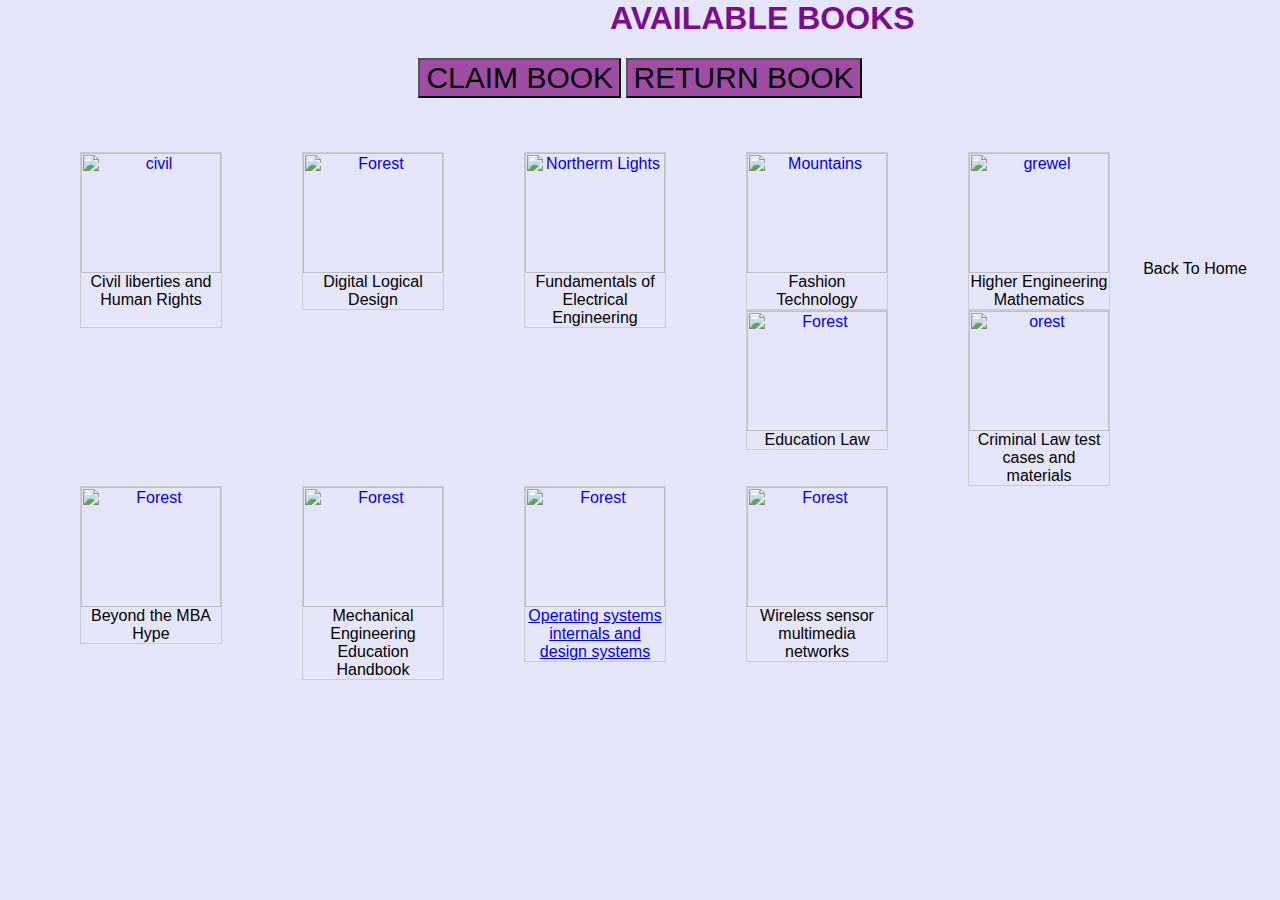
==== books.html @ 78bca704 "Add files via upload" ====
<html>

<head><title>home</title>

<meta name="viewport" content="width=device-width,intial-scale=1">
<link rel="stylesheet" href="books.css">

</head>



</div>
<h1>AVAILABLE BOOKS</h1>
<body bgcolor="lavender">

<center>


<button onclick="location.href='claim.html'" id="Claimbooks">CLAIM BOOK</button>

<button onclick="location.href='return.html'" id="Returnbooks">RETURN BOOK</button>

<br><br><br><br>

<div class="gallery">

<a target="_blank" href="images/civil.jpg">

<img src="images/civil.jpg" alt="civil" width="140" height="120">

</a>

<div class="desc">Civil liberties and Human Rights</div>&nbsp&nbsp

</div>

<div class="gallery">

<a target="_blank" href="images/dld.jpg">

<img src="images/dld.jpg" alt="Forest" width="140" height="120">

</a>

<div class="desc">Digital Logical Design

</div>

</div>

&nbsp &nbsp

<div class="gallery">

<a target="_blank" href="images/ece.jpg">
<img src="images/ece.jpg" alt="Northerm Lights" width="140" height="120">

</a>

<div class="desc">Fundamentals of Electrical Engineering

</div>

</div>

&nbsp&nbsp

<div class="gallery">

<a target="_blank" href="images/fashion.jpg">

<img src="images/fashion.jpg" alt="Mountains" width="140" height="120">

</a>

<div class="desc">Fashion Technology

</div>

</div>

<div class="gallery">

<a target="_blank" href="images/grewel.png">

<img src="images/grewel.png" alt="grewel" width="140" height="120">

</a>

<div class="desc">Higher Engineering Mathematics

</div>

</div><br><br>

<div class="gallery">

<a target="_blank" href="images/law1.jpg">
<img src="images/law1.jpg" alt="Forest" width="140" height="120">

</a>

<div class="desc">Education Law

</div>

</div>

<div class="gallery">

<a target="_blank" href="images/law2.jpg">

<img src="images/law2.jpg" alt="orest" width="140" height="120">

</a>

<div class="desc">Criminal Law test cases and materials

</div>

</div>

<div class="gallery">

<a target="_blank" href="images/mba.png">

<img src="images/mba.png" alt="Forest" width="140" height="120">

</a>

<div class="desc">Beyond the MBA Hype

</div>

</div>

<div class="gallery">

<a target="_blank" href="images/mech.jpg">

<img src="images/mech.jpg" alt="Forest" width="140" height="120">
</a>

<div class="desc">Mechanical Engineering Education Handbook

</div>

</div>

<div class="gallery">

<a target="blank" href="images/os.jpg">

<img src="images/os.jpg" alt="Forest" width="140" height="120">

<div class="desc">Operating systems internals and design systems

</div>

</div>

<div class="gallery">

<a target="_blank" href="images/sn.png">

<img src="images/sn.png" alt="Forest" width="140" height="120">

</a>

<div class="desc">Wireless sensor multimedia networks

</div>

</div>

<br><br><br><br>

<center><a href="index.html" style="text-decoration:none; color:#000000">Back To Home</a></center>

</body>

</html>
---- books.css ----
#claimbooks{

top:150px;

font-size:30px;

background-color:#a04ba4;

}
#returnbooks{

top:150px;

font-size:30px;
font-family: Verdana, Geneva, Tahoma, sans-serif;

background-color:#a04ba4;

}
h1{
	margin-left: 610px;
	color: #7c0b90;
	
}
body {
  margin: 0;
  font-family: Arial, Helvetica, sans-serif;
}
.gallery{
	margin:0px;
	border:1px solid #ccc;
	float: left;
	left:-1px;
	width: 140px;
	margin-left:80px;
	transition: all 0.4s;
	text-decoration:none;
}
.gallery:hover{
	border:1px solid #777;
	transition: all 0.4s;
}

.topnav {
  overflow: hidden;
  background-color: #333;
}

.topnav a {
  float: left;
  color: #f2f2f2;
  text-align: center;
  padding: 18px 46px;
  text-decoration: none;
  font-size: 17px;
}

.topnav a:hover {
  background-color: #ddd;
  color: black;
}

.topnav a.active {
  background-color: #C4A484;
  color: white;
}

.footer{

padding:20px;
text-align:center;

background:white;
}
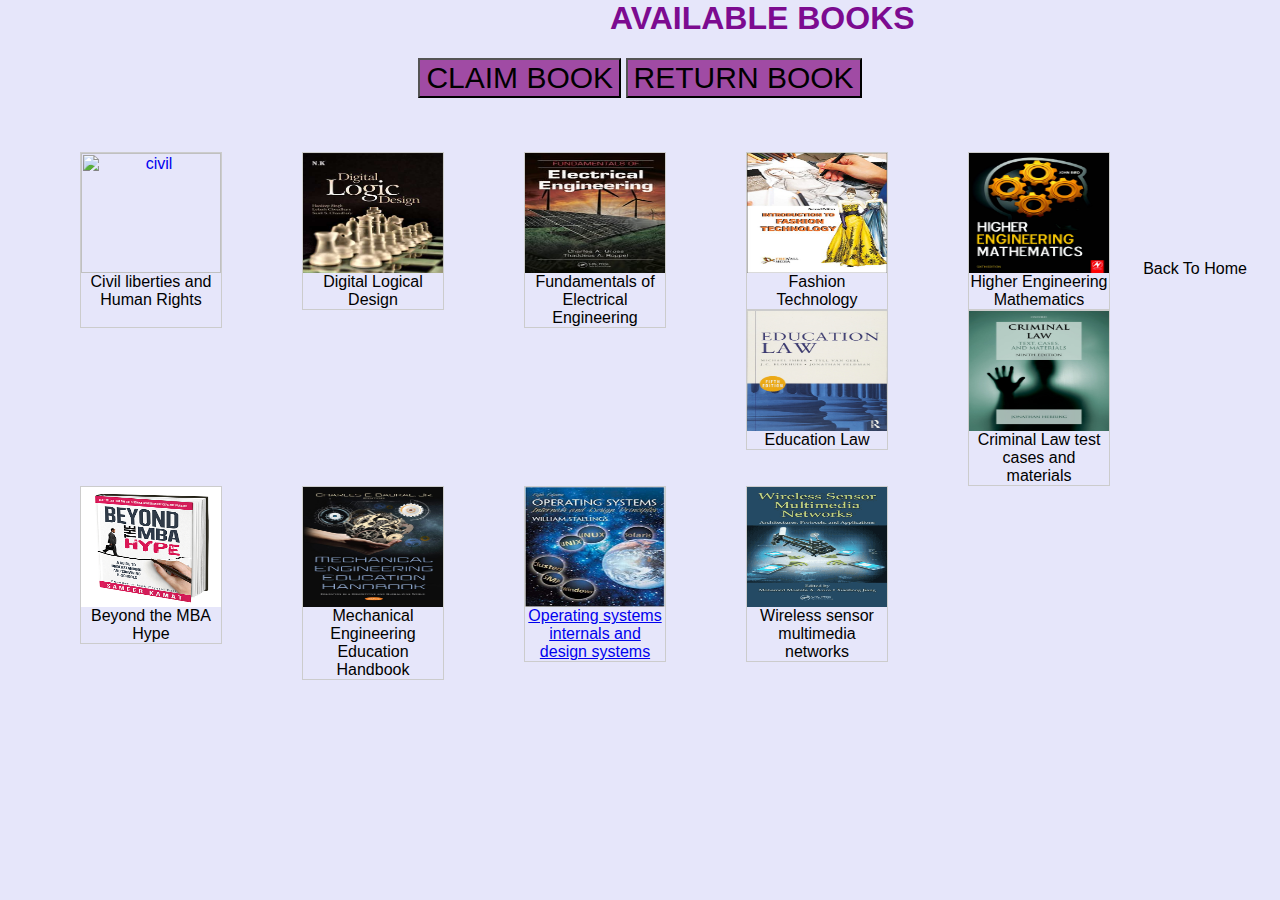
==== commit 9fb43659: "Update books.html" ====
--- a/books.html
+++ b/books.html
@@ -36,9 +36,9 @@
 
 <div class="gallery">
 
-<a target="_blank" href="images/dld.jpg">
+<a target="_blank" href="dld.jpg">
 
-<img src="images/dld.jpg" alt="Forest" width="140" height="120">
+<img src="dld.jpg" alt="Forest" width="140" height="120">
 
 </a>
 
@@ -52,8 +52,8 @@
 
 <div class="gallery">
 
-<a target="_blank" href="images/ece.jpg">
-<img src="images/ece.jpg" alt="Northerm Lights" width="140" height="120">
+<a target="_blank" href="ece.jpg">
+<img src="ece.jpg" alt="Northerm Lights" width="140" height="120">
 
 </a>
 
@@ -67,9 +67,9 @@
 
 <div class="gallery">
 
-<a target="_blank" href="images/fashion.jpg">
+<a target="_blank" href="fashion.jpg">
 
-<img src="images/fashion.jpg" alt="Mountains" width="140" height="120">
+<img src="fashion.jpg" alt="Mountains" width="140" height="120">
 
 </a>
 
@@ -81,9 +81,9 @@
 
 <div class="gallery">
 
-<a target="_blank" href="images/grewel.png">
+<a target="_blank" href="grewel.png">
 
-<img src="images/grewel.png" alt="grewel" width="140" height="120">
+<img src="grewel.png" alt="grewel" width="140" height="120">
 
 </a>
 
@@ -95,8 +95,8 @@
 
 <div class="gallery">
 
-<a target="_blank" href="images/law1.jpg">
-<img src="images/law1.jpg" alt="Forest" width="140" height="120">
+<a target="_blank" href="law1.jpg">
+<img src="law1.jpg" alt="Forest" width="140" height="120">
 
 </a>
 
@@ -108,9 +108,9 @@
 
 <div class="gallery">
 
-<a target="_blank" href="images/law2.jpg">
+<a target="_blank" href="law2.jpg">
 
-<img src="images/law2.jpg" alt="orest" width="140" height="120">
+<img src="law2.jpg" alt="orest" width="140" height="120">
 
 </a>
 
@@ -122,9 +122,9 @@
 
 <div class="gallery">
 
-<a target="_blank" href="images/mba.png">
+<a target="_blank" href="mba.png">
 
-<img src="images/mba.png" alt="Forest" width="140" height="120">
+<img src="mba.png" alt="Forest" width="140" height="120">
 
 </a>
 
@@ -136,9 +136,9 @@
 
 <div class="gallery">
 
-<a target="_blank" href="images/mech.jpg">
+<a target="_blank" href="mech.jpg">
 
-<img src="images/mech.jpg" alt="Forest" width="140" height="120">
+<img src="mech.jpg" alt="Forest" width="140" height="120">
 </a>
 
 <div class="desc">Mechanical Engineering Education Handbook
@@ -149,9 +149,9 @@
 
 <div class="gallery">
 
-<a target="blank" href="images/os.jpg">
+<a target="blank" href="os.jpg">
 
-<img src="images/os.jpg" alt="Forest" width="140" height="120">
+<img src="os.jpg" alt="Forest" width="140" height="120">
 
 <div class="desc">Operating systems internals and design systems
 
@@ -161,9 +161,9 @@
 
 <div class="gallery">
 
-<a target="_blank" href="images/sn.png">
+<a target="_blank" href="sn.png">
 
-<img src="images/sn.png" alt="Forest" width="140" height="120">
+<img src="sn.png" alt="Forest" width="140" height="120">
 
 </a>
 
@@ -179,4 +179,4 @@
 
 </body>
 
-</html>+</html>
